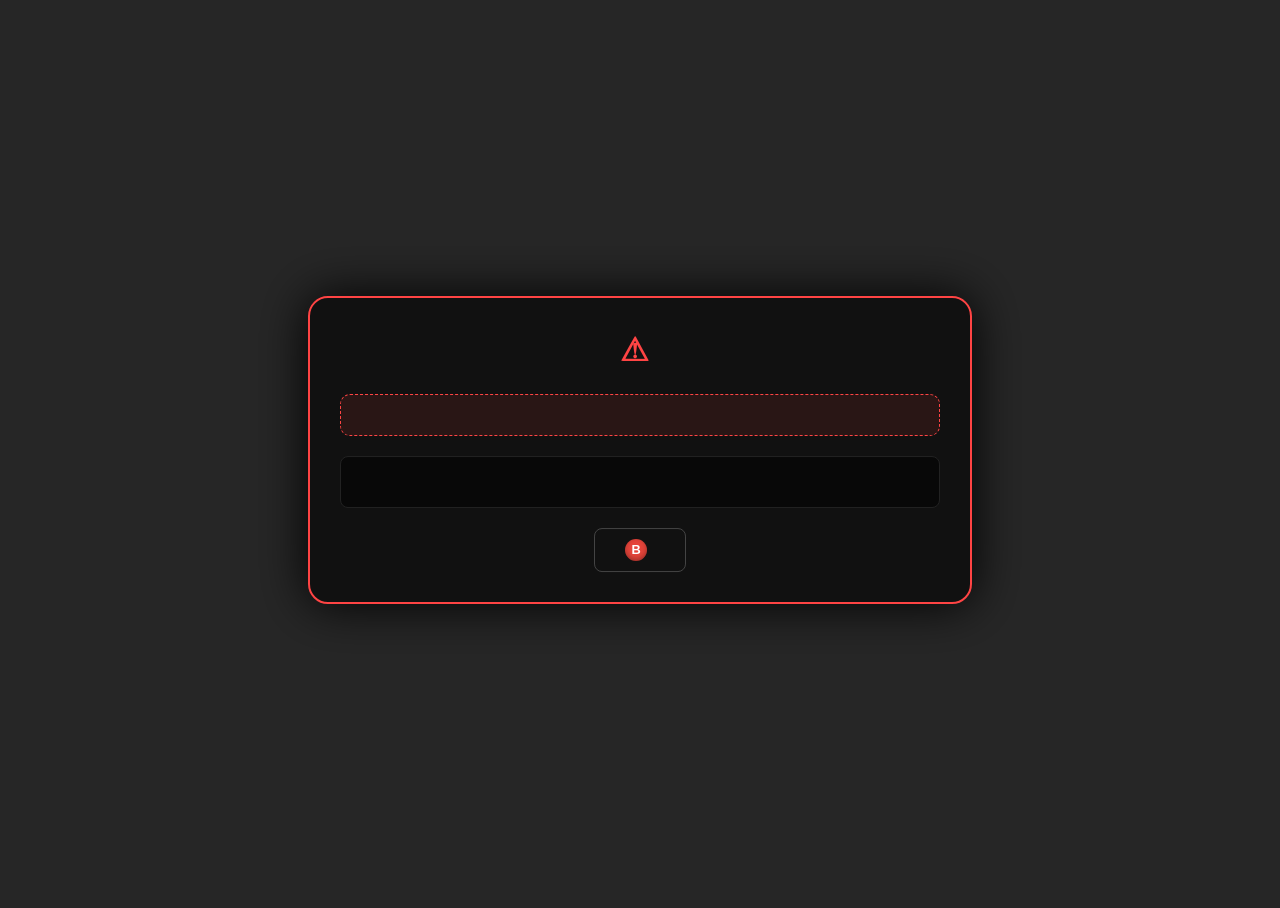
==== Source/NEX-Metro/index.html @ 8aedc230 "Add files via upload" ====
<!DOCTYPE html>
<html lang="en" dir="ltr"> <head>
    <meta charset="UTF-8">
    <meta name="viewport" content="width=device-width, initial-scale=1.0">
    <title>Xenia Dashboard</title>
    
    <link id="theme-stylesheet" rel="stylesheet" href=""> 
    <link href="https://fonts.googleapis.com/css2?family=Tajawal:wght@400;500;700;800&display=swap" rel="stylesheet">
    
    <link href="https://fonts.googleapis.com/css2?family=Source+Sans+3:wght@400;600;700&display=swap" rel="stylesheet">
    <style>
        body, html {
            width: 100%;
            height: 100vh;
            overflow: hidden;
            font-family: 'XBOX', 'Source Sans 3', 'Segoe UI', Tahoma, sans-serif;
            position: relative;
            color: #fff;
        }
    </style>
</head>
<body>
    
    <div class="nxe-dashboard" x-data x-cloak>
        <div id="view-host" x-html="$store.app.currentViewHTML">
        </div>
    </div>
    
    <style>
        [x-cloak] { display: none !important; }
    </style>

    <audio id="select-sound" src="assets/audio/Select B.mp3" preload="auto"></audio>
    <audio id="back-sound" src="assets/audio/Back.mp3" preload="auto"></audio>
    <audio id="focus-sound" src="assets/audio/move.mp3" preload="auto"></audio>
    <audio id="channel-up-sound" src="assets/audio/Page Left.mp3" preload="auto"></audio>
    <audio id="channel-down-sound" src="assets/audio/Page Right.mp3" preload="auto"></audio>
    <audio id="panel-left-sound" src="assets/audio/Select A (Alt).mp3" preload="auto"></audio>
    <audio id="panel-right-sound" src="assets/audio/Select A (Alt).mp3" preload="auto"></audio>
    <audio id="panel-unfold-sound" src="assets/audio/panel-unfold.wav" preload="auto"></audio>
    <audio id="bgm-player" loop></audio>

    <script src="theme.js"></script>
    <script src="app-core://core.js"></script>
    
    <script src="app-core://cdn.min.js"></script>
    

    <div id="guide-overlay" 
     class="nxe-guide-overlay" 
     x-show="$store.app.isGuideOpen" 
     x-transition:enter="transition ease-out duration-300"
     x-transition:enter-start="opacity-0 scale-95"
     x-transition:enter-end="opacity-100 scale-100"
     x-transition:leave="transition ease-in duration-200"
     x-transition:leave-start="opacity-100 scale-100"
     x-transition:leave-end="opacity-0 scale-95"
     style="display: none;">

    <div class="nxe-guide-backdrop"></div>

    <div class="nxe-guide-master">
        
        <div class="nxe-guide-header">
            <div class="nxe-guide-title">XENIA GUIDE</div>
            
            <div class="nxe-gamerpic-container">
                <template x-if="$store.app.userAvatar">
                    <img :src="$store.app.userAvatar" alt="Gamerpic">
                </template>
                <template x-if="!$store.app.userAvatar">
                    <span style="font-size: 11px;">Gamerpic</span>
                </template>
            </div>
            
            <div class="nxe-guide-time" x-text="$store.app.systemTime || '08:38 AM'"></div>
        </div>

        <div class="nxe-blades-container">

            <div class="nxe-blade blade-settings" 
                 :class="{
                    'active': $store.app.guideTabs[$store.app.guideTabIndex].id === 'settings',
                    'is-right': $store.app.guideTabIndex < 0
                 }">
                <div class="nxe-spine"><span x-text="$store.app.t('guide.settings') || 'SETTINGS'"></span></div>
                
                <div class="nxe-content" x-show="$store.app.guideTabs[$store.app.guideTabIndex].id === 'settings'">
                    <ul class="nxe-menu-list scrollable" style="flex: 1; max-height: 250px;">
                        <template x-for="(item, index) in $store.app.settingsMenu" :key="item.id">
                            <li :id="'guide-settings-' + index" 
                                :class="{'selected': $store.app.guideMenuIndex === index}"
                                @click.prevent="$store.actions.selectFocusedItem()">
                                <span x-text="$store.app.t('settings.' + item.id + '_title') || item.name"></span>
                                <template x-if="item.id === 'language'">
                                    <span class="guide-lang-badge" x-text="$store.app.language.toUpperCase()"></span>
                                </template>
                            </li>
                        </template>
                    </ul>
                    <div class="guide-settings-description">
                        <template x-for="(item, index) in $store.app.settingsMenu" :key="'desc-' + item.id">
                            <div x-show="$store.app.guideMenuIndex === index">
                                <h3 x-text="$store.app.t('settings.' + item.id + '_title') || item.name"></h3>
                                <p x-text="$store.app.t('settings.' + item.id + '_desc')"></p>
                            </div>
                        </template>
                    </div>
                </div>
            </div>

            <div class="nxe-blade blade-home" 
                 :class="{
                    'active': $store.app.guideTabs[$store.app.guideTabIndex].id === 'home',
                    'is-right': $store.app.guideTabIndex < 1
                 }">
                <div class="nxe-spine"><span x-text="$store.app.t('guide.home') || 'HOME'"></span></div>
                <div class="nxe-content">
                    <ul class="nxe-menu-list">
                        <li id="guide-home-0" :class="{'selected': $store.app.guideMenuIndex === 0}">
                            <span x-text="$store.app.t('guide.dashboard') || 'XENIA Dashboard'"></span>
                        </li>
                        <li id="guide-home-1" :class="{'selected': $store.app.guideMenuIndex === 1}">
                            <span class="label" x-text="$store.app.t('guide.friend_list') || 'Friend List'"></span>
                        </li>
                        <li id="guide-home-2" :class="{'selected': $store.app.guideMenuIndex === 2}">
                            <span x-text="$store.app.t('guide.shutdown') || 'Shutdown System'"></span>
                        </li>
                    </ul>
                </div>
            </div>

            <div class="nxe-blade blade-games" 
                :class="{
                    'active': $store.app.guideTabs[$store.app.guideTabIndex].id === 'games',
                    'is-right': $store.app.guideTabIndex < 2
                }">
                <div class="nxe-spine"><span x-text="$store.app.t('guide.games') || 'Games'"></span></div>
                <div class="nxe-content">
                    <ul class="nxe-menu-list scrollable">
                        <template x-for="(game, index) in $store.app.gamesList" :key="game.path">
                            <li :id="'guide-game-' + index" :class="{'selected': $store.app.guideMenuIndex === index}">
                                
                                <img :src="($store.app.filteredLibraryGames.find(g => g.titleID === game.titleID)?.iconUrl) || game.coverUrl || 'assets/icons/placeholder.png'" 
                                    style="width: 35px; height: 35px; border-radius: 4px; object-fit: cover; margin-right: 15px; border: 1px solid rgba(0,0,0,0.2);">
                                
                                <span x-text="game.name"></span>
                            </li>
                        </template>
                        <li x-show="$store.app.gamesList.length === 0" style="justify-content:center; border:none; color:#888;">
                            <span x-text="$store.app.t('guide.no_games') || 'No games found'"></span>
                        </li>
                    </ul>
                </div>
            </div>

        </div>

        <div class="nxe-guide-footer">
            <div class="nxe-btn">
                <div class="btn-bubble btn-a">A</div>
                <span x-text="$store.app.t('generic.select') || 'Select'"></span>
            </div>
            <div class="nxe-btn">
                <div class="btn-bubble btn-b">B</div>
                <span x-text="$store.app.t('generic.close') || 'Close'"></span>
            </div>
        </div>

    </div>
</div>

<style>
    
    .shutdown-crt {
        position: fixed;
        top: 0; left: 0; right: 0; bottom: 0;
        background: black;
        opacity: 0;
        pointer-events: none;
        z-index: 9999;
        transition: opacity 0.1s;
    }

    
    .shutdown-active {
        opacity: 1;
        animation: turn-off 0.7s cubic-bezier(0.23, 1, 0.32, 1) forwards;
    }

    @keyframes turn-off {
        0% {
            transform: scale(1, 1.3) translate3d(0, 0, 0);
            -webkit-filter: brightness(1);
            filter: brightness(1);
            opacity: 1;
        }
        60% {
            transform: scale(1, 0.001) translate3d(0, 0, 0);
            -webkit-filter: brightness(10);
            filter: brightness(10);
        }
        100% {
            animation-timing-function: cubic-bezier(0.755, 0.05, 0.855, 0.06);
            transform: scale(0, 0.001) translate3d(0, 0, 0);
            -webkit-filter: brightness(0);
            filter: brightness(0);
        }
    }

    
    @import url('https://fonts.googleapis.com/css2?family=Tajawal:wght@400;500;700;800&display=swap');

    
    html[dir="rtl"] body {
        font-family: 'Tajawal', 'Segoe UI', sans-serif !important;
    }

    
    html[dir="rtl"] .nxe-settings-wrapper,
    html[dir="rtl"] .marketplace-header,
    html[dir="rtl"] .info-card-header {
        flex-direction: row-reverse;
    }

    html[dir="rtl"] .nxe-footer-left {
        right: 50px; left: auto; flex-direction: row-reverse;
    }
    html[dir="rtl"] .nxe-footer-right {
        left: 50px; right: auto;
    }
    html[dir="rtl"] .footer-button {
        flex-direction: row-reverse;
    }
    html[dir="rtl"] .button-icon {
        margin-right: 0; margin-left: 10px;
    }

    
    html[dir="rtl"] .dashboard-drawer,
    html[dir="rtl"] .download-drawer {
        left: -420px; right: auto;
        border-left: none; border-right: 1px solid rgba(255,255,255,0.1);
    }
    html[dir="rtl"] .dashboard-drawer.open,
    html[dir="rtl"] .download-drawer.open {
        transform: translateX(420px);
    }

    
    html[dir="rtl"] .nxe-settings-icon {
        margin-right: 0; margin-left: 15px;
    }

    
    html[dir="rtl"] .search-icon {
        right: 12px; left: auto;
    }
    html[dir="rtl"] .search-box-wrapper input {
        padding: 10px 35px 10px 15px;
    }
    html[dir="rtl"] .rb-hint {
        left: 15px; right: auto;
    }
</style>

<div x-data x-show="$store.app.showX360tidNotify" 
     class="nxe-global-overlay" 
     style="position: fixed; top: 50%; left: 50%; transform: translate(-50%, -50%); z-index: 999999; width: auto; height: auto;">
    
    <div class="nxe-alert-box" 
         :dir="$store.app.language === 'ar' ? 'rtl' : 'ltr'"
         style="background: #111; border: 2px solid #ff4444; width: 600px; padding: 30px; border-radius: 20px; box-shadow: 0 0 0 9999px rgba(0, 0, 0, 0.85), 0 0 50px rgba(0, 0, 0, 1); animation: nxe-page-slide-in 0.3s; color: white; position: relative;">
        
        <h2 style="color: #ff4444; margin-top: 0; display: flex; align-items: center; gap: 12px; justify-content: center;">
            <span style="font-size: 2rem;">⚠</span>
            <span x-html="$store.app.t('scan_tool.title')"></span>
        </h2>
        
        <div style="background: rgba(255, 68, 58, 0.1); border-radius: 10px; padding: 15px; margin-bottom: 20px; border: 1px dashed #ff4444;">
            <p style="margin: 0; font-weight: bold; color: #ff8c00; font-size: 1.1rem; text-align: center;" 
               x-html="$store.app.t('scan_tool.missing')"></p>
            <p style="margin: 10px 0 0 0; font-size: 0.9rem; color: #ccc; text-align: center; line-height: 1.6;"
               x-html="$store.app.t('scan_tool.desc')"></p>
        </div>

        <div style="margin: 15px 0; background: #080808; padding: 25px 20px; border-radius: 8px; border: 1px solid #222; text-align: center;">
            
            <template x-if="$store.app.x360tidDownloadState === 'idle' || $store.app.x360tidDownloadState === 'error'">
                <div>
                    <div x-show="$store.app.x360tidDownloadState === 'error'" style="color: #e5443a; margin-bottom: 15px; font-weight: bold;" x-html="$store.app.t('scan_tool.fail')"></div>
                    
                    <button @click="$store.actions.downloadX360tid()" 
                            style="background: #90c31d; color: black; border: none; padding: 12px 30px; border-radius: 10px; cursor: pointer; font-weight: bold; font-size: 1.1rem; box-shadow: 0 4px 15px rgba(144, 195, 29, 0.3); display: flex; align-items: center; justify-content: center; gap: 12px; margin: 0 auto; transition: transform 0.1s;">
                        <span style="background: #f2c40e; color: black; border-radius: 50%; width: 26px; height: 26px; display: inline-flex; align-items: center; justify-content: center; font-size: 0.9rem; font-weight: bold; box-shadow: inset 0 -2px 5px rgba(0,0,0,0.3);">Y</span>
                        <span x-html="$store.app.t('scan_tool.auto_btn')"></span>
                    </button>
                </div>
            </template>

            <template x-if="$store.app.x360tidDownloadState === 'downloading'">
                <div style="color: #3a82e5; font-weight: bold; font-size: 1.2rem; display: flex; align-items: center; justify-content: center; gap: 10px; animation: blink-cursor 1s infinite;">
                    <span style="font-size: 1.5rem;">⬇️</span>
                    <span x-html="$store.app.t('scan_tool.downloading')"></span>
                </div>
            </template>

            <template x-if="$store.app.x360tidDownloadState === 'success'">
                <div style="color: #59c853; font-weight: bold; font-size: 1.2rem; display: flex; align-items: center; justify-content: center; gap: 10px;">
                    <span style="font-size: 1.5rem;">✅</span>
                    <span x-html="$store.app.t('scan_tool.success')"></span>
                </div>
            </template>
        </div>

        <div style="display: flex; justify-content: center; margin-top: 20px;">
            <button @click="$store.app.showX360tidNotify = false" 
                    style="background: transparent; color: #888; border: 1px solid #444; padding: 10px 30px; border-radius: 8px; cursor: pointer; font-size: 0.95rem; display: flex; align-items: center; gap: 8px; font-weight: bold; transition: all 0.2s;">
                <span style="background: #e5443a; color: white; border-radius: 50%; width: 22px; height: 22px; display: inline-flex; align-items: center; justify-content: center; font-size: 0.8rem; box-shadow: inset 0 -2px 5px rgba(0,0,0,0.3);">B</span>
                <span x-html="$store.app.t('generic.cancel')"></span>
            </button>
        </div>
    </div>
</div>

    <style>
        .friend-list-overlay {
            position: fixed; 
            top: 0; left: 0; 
            width: 100vw; height: 100vh;
            background: rgba(0, 0, 0, 0.85); 
            backdrop-filter: blur(8px);
            z-index: 99999; 
            display: flex; 
            align-items: center; 
            justify-content: center;
        }
        .friend-list-box {
            width: 600px; 
            background: #1a1a1a; 
            border: 1px solid #333;
            border-radius: 12px; 
            box-shadow: 0 20px 50px rgba(0,0,0,0.9);
            overflow: hidden; 
            display: flex; 
            flex-direction: column;
            direction: ltr; 
            font-family: 'Segoe UI', Tahoma, sans-serif;
        }
        .friend-list-header {
            background: linear-gradient(to right, #6fa01c, #3a3a3a);
            padding: 20px 25px; 
            border-bottom: 1px solid #333;
            display: flex; 
            justify-content: space-between; 
            align-items: center;
        }
        .friend-list-header h3 { margin: 0; color: #fff; font-size: 22px; font-weight: 400; text-shadow: 0 2px 4px rgba(0,0,0,0.5); }
        .friend-list-header span { color: #ffffff; font-size: 14px; font-weight: bold; }
        
        .friend-list-content { padding: 10px; max-height: 400px; overflow-y: auto; background: #151515; }
        
        .friend-item {
            padding: 15px 20px; 
            margin-bottom: 4px; 
            border-radius: 6px;
            display: flex; 
            align-items: center; 
            gap: 15px;
            color: #aaa; 
            cursor: pointer; 
            transition: all 0.15s ease-out;
            border: 1px solid transparent;
        }
        .friend-item.focused {
            background: linear-gradient(to right, #585858, #4c4c4c);
            color: #fff; 
            transform: scale(1.02);
            box-shadow: 0 4px 12px rgba(0,0,0,0.4);
            border-color: rgba(255,255,255,0.2);
            z-index: 10;
        }
        
        .friend-footer {
            padding: 15px 25px; 
            background: #1a1a1a; 
            display: flex; 
            gap: 30px;
            justify-content: flex-end; 
            border-top: 1px solid #333;
        }
        .friend-footer div { display: flex; align-items: center; gap: 8px; font-size: 14px; color: #eee; font-weight: 600; }
        .friend-btn-icon { width: 20px; height: 20px; border-radius: 50%; display: flex; align-items: center; justify-content: center; font-size: 11px; font-weight: bold; color: white; box-shadow: 0 2px 4px rgba(0,0,0,0.5);}
        .friend-btn-icon.y { background: #f2c40e; color: #000; }
        .friend-btn-icon.b { background: #e5443a; color: #fff; }

        .keyboard-overlay {
            position: fixed;
            top: 0; left: 0;
            width: 100%; height: 100%;
            background: rgba(0, 0, 0, 0.85);
            backdrop-filter: blur(15px);
            z-index: 20000;
            display: none;
            align-items: center;
            justify-content: center;
            opacity: 0;
            transition: opacity 0.3s ease;
        }

        .keyboard-overlay.open {
            display: flex;
            opacity: 1;
        }

        .xbox-kb-wrapper {
            width: 900px;
            background: rgba(255, 255, 255, 0.05);
            border: 1px solid rgba(255, 255, 255, 0.1);
            border-radius: 20px;
            padding: 30px;
            box-shadow: 0 25px 50px rgba(0,0,0,0.5);
            position: relative;
        }

        .kb-top-label {
            font-size: 1.4rem;
            color: #fff;
            margin-bottom: 20px;
            text-transform: uppercase;
            letter-spacing: 2px;
            font-weight: bold;
            text-align: center;
        }

        .xbox-kb-input-row {
            background: rgba(0, 0, 0, 0.4);
            border: 2px solid rgba(255, 255, 255, 0.2);
            border-radius: 10px;
            padding: 15px 20px;
            margin-bottom: 30px;
            display: flex;
            align-items: center;
            position: relative;
            height: 60px;
        }

        .xbox-kb-input {
            background: transparent;
            border: none;
            color: white;
            font-size: 1.5rem;
            width: 100%;
            outline: none;
            font-family: 'Segoe UI', Tahoma, Geneva, Verdana, sans-serif;
        }

        .input-cursor {
            position: absolute;
            width: 3px;
            height: 30px;
            background-color: #90c31d;
            box-shadow: 0 0 10px #90c31d;
            animation: blink-cursor 0.8s infinite;
        }

        @keyframes blink-cursor {
            0%, 100% { opacity: 1; }
            50% { opacity: 0; }
        }

        .xbox-kb-main-body { display: flex; gap: 20px; justify-content: space-between; }
        .kb-col { display: flex; flex-direction: column; gap: 15px; }
        .center-col { flex: 1; }

        .keys-grid-tight { display: flex; flex-direction: column; gap: 8px; }
        .keys-row-tight { display: flex; justify-content: center; gap: 8px; }

        .xbox-key-tight {
            width: 55px; height: 55px;
            background: rgba(255, 255, 255, 0.1);
            border-radius: 8px;
            display: flex; align-items: center; justify-content: center;
            color: white; font-size: 1.2rem;
            transition: all 0.2s;
            cursor: pointer;
            border-bottom: 3px solid rgba(0,0,0,0.3);
        }

        .xbox-key-tight.focused {
            background: #fff; color: #000;
            transform: scale(1.1);
            box-shadow: 0 0 20px rgba(255,255,255,0.4);
            z-index: 10;
        }

        .side-btn {
            background: rgba(255, 255, 255, 0.05);
            padding: 15px; border-radius: 12px;
            text-align: center; min-width: 100px;
            border: 1px solid rgba(255, 255, 255, 0.1);
        }

        .side-btn.active-state { background: #90c31d; color: black; }

        .bottom-actions-row { display: flex; justify-content: center; gap: 40px; margin-top: 25px; }

        .wide-action-btn { display: flex; align-items: center; gap: 10px; color: #ccc; font-size: 0.9rem; }
        .footer-item { display: flex; align-items: center; gap: 10px; color: #ccc; font-size: 0.9rem; }

        .circle-icon {
            width: 28px; height: 28px; border-radius: 50%;
            display: flex; align-items: center; justify-content: center;
            color: white; font-weight: bold; font-size: 0.8rem;
            box-shadow: inset 0 -2px 5px rgba(0,0,0,0.3);
        }

        .blue { background: #3a82e5; }
        .yellow { background: #f2c40e; color: #ffffff; }
        .green-small { background: #59c853; }
        .red-small { background: #e5443a; }

        .done-btn-container {
            background: #90c31d; color: #000; padding: 20px;
            border-radius: 12px; text-align: center; cursor: pointer;
            margin-top: auto; font-weight: bold;
        }

        .kb-black-footer {
            margin-top: 30px; border-top: 1px solid rgba(255, 255, 255, 0.1);
            padding-top: 15px; display: flex; justify-content: center; gap: 30px;
        }
    </style>

    <div class="friend-list-overlay" x-show="$store.app.isFriendsOverlayOpen" x-transition.opacity style="display: none;">
        
        <!-- الواجهة العادية لقائمة الأصدقاء -->
        <template x-if="!$store.app.isKeyboardOpen">
            <div class="friend-list-box">
                <div class="friend-list-header">
                    <h3 x-text="$store.app.t('guide.friend_list') || 'Friend List'"></h3>
                    <span x-text="$store.app.friendsList.length + ' Friends'"></span>
                </div>
                
                <div class="friend-list-content custom-scrollbar">
                    <div x-show="$store.app.friendsList.length === 0" style="text-align: center; color: #888; padding: 40px 20px;">
                        <div style="font-size: 40px; margin-bottom: 10px; opacity: 0.5;">🎮</div>
                        <!-- التعديل هنا: استخدام x-html لدعم التنسيق الداخلي (مثل الخط العريض وسطر جديد) -->
                        <div x-html="$store.app.t('guide.friends_empty') || `No friends added yet.<br>Press <b>Y</b> to add a friend's XUID.`"></div>
                    </div>

                    <template x-for="(friend, index) in $store.app.friendsList" :key="index">
                        <div 
                            class="friend-item" 
                            :class="{'focused': $store.app.focusedFriendIndex === index}"
                            @click="$store.app.focusedFriendIndex = index"
                        >
                            <div style="width: 45px; height: 45px; background: #333; border-radius: 50%; display: flex; align-items: center; justify-content: center; border: 2px solid #555; font-size: 20px; box-shadow: inset 0 2px 4px rgba(0,0,0,0.5);">
                                👤
                            </div>
                            
                            <div style="display: flex; flex-direction: column; flex: 1;">
                                <span style="font-size: 18px; font-weight: bold; color: #fff; text-shadow: 0 1px 2px rgba(0,0,0,0.5);" x-text="friend.name"></span>
                                <span style="font-size: 13px; color: #aaa; font-family: 'Consolas', monospace; margin-top: 2px;" x-text="'XUID: ' + friend.xuid"></span>
                            </div>
                            
                            <span style="background: rgba(89, 200, 83, 0.2); border: 1px solid rgba(89, 200, 83, 0.4); color: #59c853; padding: 4px 8px; border-radius: 4px; font-size: 11px; font-weight: bold; letter-spacing: 1px;">NETPLAY</span>
                        </div>
                    </template>
                </div>

                <div class="friend-footer">
                    <!-- التعديل هنا: ربط الأزرار بقاموس الترجمة -->
                    <div><span class="friend-btn-icon y">Y</span> <span x-text="$store.app.t('generic.add') || 'Add'"></span></div>
                    <div><span class="friend-btn-icon x" style="background: #3a82e5; color: #fff;">X</span> <span x-text="$store.app.t('generic.edit') || 'Edit'"></span></div>
                    <div><span class="friend-btn-icon start" style="background: #9e9e9e; color: #333;">☰</span> <span x-text="$store.app.t('generic.delete') || 'Delete'"></span></div>
                    <div><span class="friend-btn-icon b">B</span> <span x-text="$store.app.t('generic.close') || 'Close'"></span></div>
                </div>
            </div>
        </template>

        <!-- لوحة المفاتيح المدمجة مع الأصدقاء -->
        <template x-if="$store.app.isKeyboardOpen">
            <div class="xbox-kb-wrapper">
                <!-- التعديل هنا: عنوان متغير ومترجم بناءً على المطلوب إدخاله (XUID أو Name) -->
                <div class="kb-top-label" x-text="$store.app.keyboardMode === 'add_friend_xuid' ? ($store.app.t('guide.enter_xuid') || 'Enter Friend XUID (16 Characters)') : ($store.app.t('guide.enter_name') || 'Enter Friend Name')"></div>
                
                <div class="xbox-kb-input-row">
                    <input type="text" class="xbox-kb-input" 
                        :value="$store.app.keyboardMode === 'add_friend_xuid' ? $store.app.friendInputXuid : $store.app.friendInputName" readonly>
                    <div class="input-cursor" id="kb-cursor-indicator"></div>
                </div>
                
                <div class="xbox-kb-main-body">
                    <div class="kb-col side-col left">
                        <div class="side-btn" @click="$store.actions.moveTextCursor(-1)"><div class="btn-icon-visual lb-shape">◀ LB</div><span class="btn-label" x-text="$store.app.t('generic.left') || 'Left'"></span></div>
                        <div class="side-btn" :class="{'active-state': $store.app.isSymbols}" @click="$store.actions.handleKeyboardSpecial('SYMBOLS')"><div class="btn-icon-visual lt-shape">LT</div><span class="btn-label" x-text="$store.app.t('generic.symbols') || 'Symbols'"></span></div>
                        <div class="side-btn" :class="{'active-state': $store.app.isCaps}" @click="$store.actions.handleKeyboardSpecial('CAPS')"><div class="btn-icon-visual stick-shape">L3</div><span class="btn-label" x-text="$store.app.t('generic.caps') || 'Caps'"></span></div>
                    </div>
                    <div class="kb-col center-col">
                        <div class="keys-grid-tight">
                            <template x-for="(row, rIndex) in $store.app.currentKeys" :key="rIndex">
                                <div class="keys-row-tight">
                                    <template x-for="(key, cIndex) in row" :key="cIndex">
                                        <div class="xbox-key-tight" :class="{'focused': $store.app.keyboardRow === rIndex && $store.app.keyboardCol === cIndex}" @click="$store.app.keyboardRow = rIndex; $store.app.keyboardCol = cIndex; $store.actions.pressKeyboardKey()">
                                            <span x-text="key"></span>
                                        </div>
                                    </template>
                                </div>
                            </template>
                        </div>
                        <div class="bottom-actions-row">
                            <div class="wide-action-btn" @click="$store.actions.handleKeyboardSpecial('BACKSPACE')"><div class="circle-icon blue">X</div><span x-text="$store.app.t('generic.backspace') || 'Backspace'"></span></div>
                            <div class="wide-action-btn" @click="$store.actions.handleKeyboardSpecial('SPACE')"><div class="circle-icon yellow">Y</div><span x-text="$store.app.t('generic.space') || 'Space'"></span></div>
                        </div>
                    </div>
                    <div class="kb-col side-col right">
                        <div class="side-btn" @click="$store.actions.moveTextCursor(1)"><div class="btn-icon-visual rb-shape">RB ▶</div><span class="btn-label" x-text="$store.app.t('generic.right') || 'Right'"></span></div>
                        <div class="side-btn" :class="{'active-state': $store.app.isAccents}" @click="$store.actions.handleKeyboardSpecial('ACCENTS')"><div class="btn-icon-visual rt-shape">RT</div><span class="btn-label" x-text="$store.app.t('generic.accents') || 'Accents'"></span></div>
                        <div class="done-btn-container" @click="$store.actions.handleKeyboardSpecial('DONE')"><div class="play-icon-circle">▶</div><span x-text="$store.app.t('generic.done') || 'Done'"></span></div>
                    </div>
                </div>
                <div class="kb-black-footer">
                    <div class="footer-item"><div class="circle-icon green-small">A</div> <span x-text="$store.app.t('generic.select') || 'Select'"></span></div>
                    <!-- إغلاق الكيبورد بدلاً من إغلاق النافذة بالكامل -->
                    <div class="footer-item" @click="$store.app.isKeyboardOpen = false"><div class="circle-icon red-small">B</div> <span x-text="$store.app.t('generic.cancel') || 'Cancel'"></span></div>
                </div>
            </div>
        </template>

    </div>

</body>
</html>
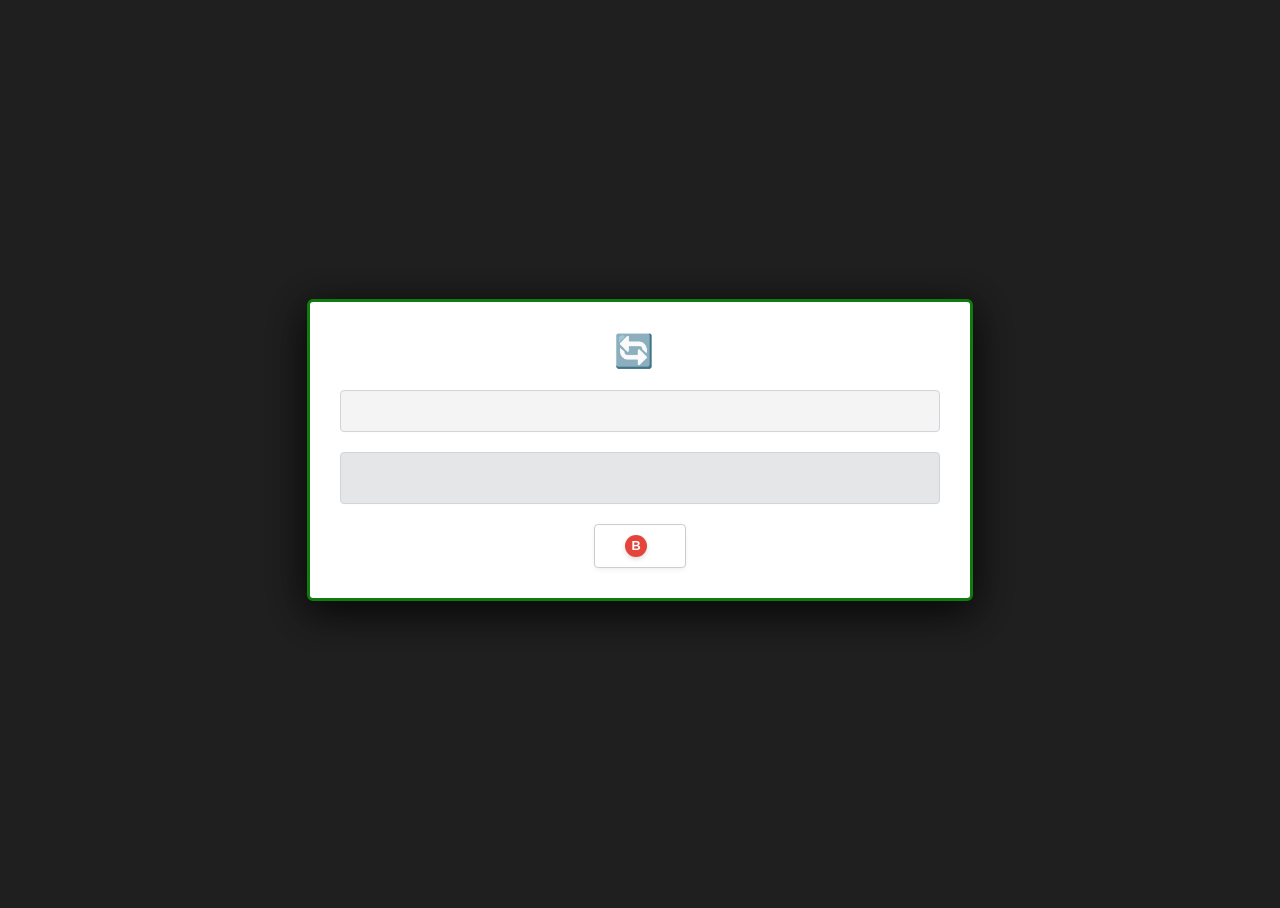
==== commit 9e698002: "Add files via upload" ====
--- a/Source/NEX-Metro/index.html
+++ b/Source/NEX-Metro/index.html
@@ -30,14 +30,14 @@
         [x-cloak] { display: none !important; }
     </style>
 
-    <audio id="select-sound" src="assets/audio/Select B.mp3" preload="auto"></audio>
-    <audio id="back-sound" src="assets/audio/Back.mp3" preload="auto"></audio>
-    <audio id="focus-sound" src="assets/audio/move.mp3" preload="auto"></audio>
-    <audio id="channel-up-sound" src="assets/audio/Page Left.mp3" preload="auto"></audio>
-    <audio id="channel-down-sound" src="assets/audio/Page Right.mp3" preload="auto"></audio>
-    <audio id="panel-left-sound" src="assets/audio/Select A (Alt).mp3" preload="auto"></audio>
-    <audio id="panel-right-sound" src="assets/audio/Select A (Alt).mp3" preload="auto"></audio>
-    <audio id="panel-unfold-sound" src="assets/audio/panel-unfold.wav" preload="auto"></audio>
+    <audio id="select-sound" src="assets/audio/Select.wav" preload="auto"></audio>
+    <audio id="back-sound" src="assets/audio/Back.wav" preload="auto"></audio>
+    <audio id="focus-sound" src="assets/audio/move.wav" preload="auto"></audio>
+    <audio id="channel-up-sound" src="assets/audio/PageLeft.wav" preload="auto"></audio>
+    <audio id="channel-down-sound" src="assets/audio/PageRight.wav" preload="auto"></audio>
+    <audio id="panel-left-sound" src="assets/audio/SliderUp.wav" preload="auto"></audio>
+    <audio id="panel-right-sound" src="assets/audio/SliderDown.wav" preload="auto"></audio>
+    <audio id="panel-unfold-sound" src="assets/audio/Launch.wav" preload="auto"></audio>
     <audio id="bgm-player" loop></audio>
 
     <script src="theme.js"></script>
@@ -268,56 +268,131 @@
      class="nxe-global-overlay" 
      style="position: fixed; top: 50%; left: 50%; transform: translate(-50%, -50%); z-index: 999999; width: auto; height: auto;">
     
+    
     <div class="nxe-alert-box" 
          :dir="$store.app.language === 'ar' ? 'rtl' : 'ltr'"
-         style="background: #111; border: 2px solid #ff4444; width: 600px; padding: 30px; border-radius: 20px; box-shadow: 0 0 0 9999px rgba(0, 0, 0, 0.85), 0 0 50px rgba(0, 0, 0, 1); animation: nxe-page-slide-in 0.3s; color: white; position: relative;">
-        
-        <h2 style="color: #ff4444; margin-top: 0; display: flex; align-items: center; gap: 12px; justify-content: center;">
+         style="background: #ffffff; border: 3px solid #107c10; width: 600px; padding: 30px; border-radius: 6px; box-shadow: 0 0 0 9999px rgba(0, 0, 0, 0.65), 0 10px 40px rgba(0, 0, 0, 0.5); animation: nxe-page-slide-in 0.3s; color: #2c3338; position: relative; font-family: var(--font-family, sans-serif);">
+        
+        
+        <h2 style="color: #107c10; margin-top: 0; display: flex; align-items: center; gap: 12px; justify-content: center; font-weight: 700;">
             <span style="font-size: 2rem;">⚠</span>
             <span x-html="$store.app.t('scan_tool.title')"></span>
         </h2>
         
-        <div style="background: rgba(255, 68, 58, 0.1); border-radius: 10px; padding: 15px; margin-bottom: 20px; border: 1px dashed #ff4444;">
-            <p style="margin: 0; font-weight: bold; color: #ff8c00; font-size: 1.1rem; text-align: center;" 
+        
+        <div style="background: #f4f4f4; border-radius: 4px; padding: 15px; margin-bottom: 20px; border: 1px dashed #1bad1b;">
+            <p style="margin: 0; font-weight: bold; color: #2c3338; font-size: 1.1rem; text-align: center;" 
                x-html="$store.app.t('scan_tool.missing')"></p>
-            <p style="margin: 10px 0 0 0; font-size: 0.9rem; color: #ccc; text-align: center; line-height: 1.6;"
+            <p style="margin: 10px 0 0 0; font-size: 0.95rem; color: #555555; text-align: center; line-height: 1.6;"
                x-html="$store.app.t('scan_tool.desc')"></p>
         </div>
 
-        <div style="margin: 15px 0; background: #080808; padding: 25px 20px; border-radius: 8px; border: 1px solid #222; text-align: center;">
+        
+        <div style="margin: 15px 0; background: #e4e6e8; padding: 25px 20px; border-radius: 4px; border: 1px solid #d0d4d8; text-align: center;">
             
             <template x-if="$store.app.x360tidDownloadState === 'idle' || $store.app.x360tidDownloadState === 'error'">
                 <div>
-                    <div x-show="$store.app.x360tidDownloadState === 'error'" style="color: #e5443a; margin-bottom: 15px; font-weight: bold;" x-html="$store.app.t('scan_tool.fail')"></div>
+                    
+                    <div x-show="$store.app.x360tidDownloadState === 'error'" style="color: #db1f1f; margin-bottom: 15px; font-weight: bold;" x-html="$store.app.t('scan_tool.fail')"></div>
+                    
                     
                     <button @click="$store.actions.downloadX360tid()" 
-                            style="background: #90c31d; color: black; border: none; padding: 12px 30px; border-radius: 10px; cursor: pointer; font-weight: bold; font-size: 1.1rem; box-shadow: 0 4px 15px rgba(144, 195, 29, 0.3); display: flex; align-items: center; justify-content: center; gap: 12px; margin: 0 auto; transition: transform 0.1s;">
-                        <span style="background: #f2c40e; color: black; border-radius: 50%; width: 26px; height: 26px; display: inline-flex; align-items: center; justify-content: center; font-size: 0.9rem; font-weight: bold; box-shadow: inset 0 -2px 5px rgba(0,0,0,0.3);">Y</span>
+                            style="background: #333333; color: white; border: none; padding: 12px 30px; border-radius: 4px; cursor: pointer; font-weight: bold; font-size: 1.1rem; box-shadow: 0 4px 10px rgba(0,0,0,0.15); display: flex; align-items: center; justify-content: center; gap: 12px; margin: 0 auto; transition: transform 0.1s;">
+                        <span style="background: #f2c40e; color: #111; border-radius: 50%; width: 26px; height: 26px; display: inline-flex; align-items: center; justify-content: center; font-size: 0.9rem; font-weight: bold; box-shadow: 0 2px 4px rgba(0,0,0,0.2);">Y</span>
                         <span x-html="$store.app.t('scan_tool.auto_btn')"></span>
                     </button>
                 </div>
             </template>
 
+            
             <template x-if="$store.app.x360tidDownloadState === 'downloading'">
-                <div style="color: #3a82e5; font-weight: bold; font-size: 1.2rem; display: flex; align-items: center; justify-content: center; gap: 10px; animation: blink-cursor 1s infinite;">
+                <div style="color: #107c10; font-weight: bold; font-size: 1.2rem; display: flex; align-items: center; justify-content: center; gap: 10px; animation: blink-cursor 1s infinite;">
                     <span style="font-size: 1.5rem;">⬇️</span>
                     <span x-html="$store.app.t('scan_tool.downloading')"></span>
                 </div>
             </template>
 
+            
             <template x-if="$store.app.x360tidDownloadState === 'success'">
-                <div style="color: #59c853; font-weight: bold; font-size: 1.2rem; display: flex; align-items: center; justify-content: center; gap: 10px;">
+                <div style="color: #107c10; font-weight: bold; font-size: 1.2rem; display: flex; align-items: center; justify-content: center; gap: 10px;">
                     <span style="font-size: 1.5rem;">✅</span>
                     <span x-html="$store.app.t('scan_tool.success')"></span>
                 </div>
             </template>
         </div>
 
+        
         <div style="display: flex; justify-content: center; margin-top: 20px;">
             <button @click="$store.app.showX360tidNotify = false" 
-                    style="background: transparent; color: #888; border: 1px solid #444; padding: 10px 30px; border-radius: 8px; cursor: pointer; font-size: 0.95rem; display: flex; align-items: center; gap: 8px; font-weight: bold; transition: all 0.2s;">
-                <span style="background: #e5443a; color: white; border-radius: 50%; width: 22px; height: 22px; display: inline-flex; align-items: center; justify-content: center; font-size: 0.8rem; box-shadow: inset 0 -2px 5px rgba(0,0,0,0.3);">B</span>
+                    style="background: #ffffff; color: #333333; border: 1px solid #cccccc; padding: 10px 30px; border-radius: 4px; cursor: pointer; font-size: 0.95rem; display: flex; align-items: center; gap: 8px; font-weight: bold; transition: all 0.2s; box-shadow: 0 2px 5px rgba(0,0,0,0.05);">
+                <span style="background: #e5443a; color: white; border-radius: 50%; width: 22px; height: 22px; display: inline-flex; align-items: center; justify-content: center; font-size: 0.8rem; box-shadow: 0 2px 4px rgba(0,0,0,0.15);">B</span>
                 <span x-html="$store.app.t('generic.cancel')"></span>
+            </button>
+        </div>
+    </div>
+</div>
+
+<div x-data x-show="$store.app.showAppUpdateNotify" 
+     class="nxe-global-overlay" 
+     style="position: fixed; top: 50%; left: 50%; transform: translate(-50%, -50%); z-index: 999999; width: auto; height: auto;">
+    
+    
+    <div class="nxe-alert-box" 
+         :dir="$store.app.language === 'ar' ? 'rtl' : 'ltr'"
+         style="background: #ffffff; border: 3px solid #107c10; width: 600px; padding: 30px; border-radius: 6px; box-shadow: 0 0 0 9999px rgba(0, 0, 0, 0.65), 0 10px 40px rgba(0, 0, 0, 0.5); animation: nxe-page-slide-in 0.3s; color: #2c3338; position: relative; font-family: var(--font-family, sans-serif);">
+        
+        
+        <h2 style="color: #107c10; margin-top: 0; display: flex; align-items: center; gap: 12px; justify-content: center; font-weight: 700;">
+            <span style="font-size: 2rem;">🔄</span>
+            <span x-text="$store.app.t('app_update.title')"></span>
+        </h2>
+        
+        
+        <div style="background: #f4f4f4; border-radius: 4px; padding: 15px; margin-bottom: 20px; border: 1px solid #d0d4d8;">
+            <p style="margin: 0; font-weight: bold; color: #2c3338; font-size: 1.1rem; text-align: center;">
+                <span x-text="$store.app.t('app_update.version_prefix')"></span>
+                <span style="color: #1bad1b; font-weight: 700;" x-text="$store.app.newAppVersionFound"></span>
+                <span x-text="$store.app.t('app_update.version_suffix')"></span>
+            </p>
+            <p style="margin: 10px 0 0 0; font-size: 0.95rem; color: #555555; text-align: center; line-height: 1.6;" 
+               x-text="$store.app.t('app_update.description')">
+            </p>
+        </div>
+
+        
+        <div style="margin: 15px 0; background: #e4e6e8; padding: 25px 20px; border-radius: 4px; border: 1px solid #d0d4d8; text-align: center;">
+            
+            <template x-if="$store.app.appUpdateDownloadState === 'idle' || $store.app.appUpdateDownloadState === 'error'">
+                <div>
+                    <div x-show="$store.app.appUpdateDownloadState === 'error'" style="color: #db1f1f; margin-bottom: 15px; font-weight: bold;" x-text="$store.app.t('app_update.failed')"></div>
+                    
+                    
+                    <button @click="$store.actions.startAutoAppUpdate()" 
+                            style="background: #333333; color: white; border: none; padding: 12px 30px; border-radius: 4px; cursor: pointer; font-weight: bold; font-size: 1.1rem; box-shadow: 0 4px 10px rgba(0,0,0,0.15); display: flex; align-items: center; justify-content: center; gap: 12px; margin: 0 auto; transition: transform 0.1s;">
+                        <span style="background: #f2c40e; color: #111; border-radius: 50%; width: 26px; height: 26px; display: inline-flex; align-items: center; justify-content: center; font-size: 0.9rem; font-weight: bold; box-shadow: 0 2px 4px rgba(0,0,0,0.2);">Y</span>
+                        <span x-text="$store.app.t('app_update.update_now')"></span>
+                    </button>
+                </div>
+            </template>
+
+            
+            <template x-if="$store.app.appUpdateDownloadState === 'downloading'">
+                <div style="display: flex; flex-direction: column; align-items: center; gap: 10px;">
+                    <div style="color: #107c10; font-weight: bold; font-size: 1.2rem; display: flex; align-items: center; justify-content: center; gap: 10px; animation: blink-cursor 1s infinite;">
+                        <span style="font-size: 1.5rem;">⬇️</span>
+                        <span x-text="$store.app.t('app_update.downloading')"></span>
+                    </div>
+                    <div style="font-size: 1.5rem; font-weight: bold; color: #2c3338;" x-text="$store.app.appUpdateInfo.percentage + '%'"></div>
+                </div>
+            </template>
+        </div>
+
+        
+        <div style="display: flex; justify-content: center; margin-top: 20px;">
+            <button @click="$store.app.showAppUpdateNotify = false; $store.actions.playSound('back');" 
+                    style="background: #ffffff; color: #333333; border: 1px solid #cccccc; padding: 10px 30px; border-radius: 4px; cursor: pointer; font-size: 0.95rem; display: flex; align-items: center; gap: 8px; font-weight: bold; transition: all 0.2s; box-shadow: 0 2px 5px rgba(0,0,0,0.05);">
+                <span style="background: #e5443a; color: white; border-radius: 50%; width: 22px; height: 22px; display: inline-flex; align-items: center; justify-content: center; font-size: 0.8rem; box-shadow: 0 2px 4px rgba(0,0,0,0.15);">B</span>
+                <span x-text="$store.app.t('app_update.ask_later')"></span>
             </button>
         </div>
     </div>
@@ -348,11 +423,11 @@
             font-family: 'Segoe UI', Tahoma, sans-serif;
         }
         .friend-list-header {
-            background: linear-gradient(to right, #6fa01c, #3a3a3a);
+            background: linear-gradient(to right, #7a7a7a, #3a3a3a);
             padding: 20px 25px; 
             border-bottom: 1px solid #333;
             display: flex; 
-            justify-content: space-between; 
+            justify-content: space-between;
             align-items: center;
         }
         .friend-list-header h3 { margin: 0; color: #fff; font-size: 22px; font-weight: 400; text-shadow: 0 2px 4px rgba(0,0,0,0.5); }
@@ -534,7 +609,7 @@
 
     <div class="friend-list-overlay" x-show="$store.app.isFriendsOverlayOpen" x-transition.opacity style="display: none;">
         
-        <!-- الواجهة العادية لقائمة الأصدقاء -->
+        
         <template x-if="!$store.app.isKeyboardOpen">
             <div class="friend-list-box">
                 <div class="friend-list-header">
@@ -544,8 +619,14 @@
                 
                 <div class="friend-list-content custom-scrollbar">
                     <div x-show="$store.app.friendsList.length === 0" style="text-align: center; color: #888; padding: 40px 20px;">
-                        <div style="font-size: 40px; margin-bottom: 10px; opacity: 0.5;">🎮</div>
-                        <!-- التعديل هنا: استخدام x-html لدعم التنسيق الداخلي (مثل الخط العريض وسطر جديد) -->
+                        <div style="font-size: 40px; margin-bottom: 10px; opacity: 0.5;">
+                             <img src="assets/icons/Console-Xbox.png" class="empty-friends-icon" alt="Gamepad" style="filter: opacity(0.8) 
+                                drop-shadow(1px 0 0 #000) 
+                                drop-shadow(-1px 0 0 #000) 
+                                drop-shadow(0 1px 0 #000) 
+                                drop-shadow(0 -1px 0 #000) !important;">
+                        </div>
+                        
                         <div x-html="$store.app.t('guide.friends_empty') || `No friends added yet.<br>Press <b>Y</b> to add a friend's XUID.`"></div>
                     </div>
 
@@ -570,7 +651,7 @@
                 </div>
 
                 <div class="friend-footer">
-                    <!-- التعديل هنا: ربط الأزرار بقاموس الترجمة -->
+                    
                     <div><span class="friend-btn-icon y">Y</span> <span x-text="$store.app.t('generic.add') || 'Add'"></span></div>
                     <div><span class="friend-btn-icon x" style="background: #3a82e5; color: #fff;">X</span> <span x-text="$store.app.t('generic.edit') || 'Edit'"></span></div>
                     <div><span class="friend-btn-icon start" style="background: #9e9e9e; color: #333;">☰</span> <span x-text="$store.app.t('generic.delete') || 'Delete'"></span></div>
@@ -579,10 +660,10 @@
             </div>
         </template>
 
-        <!-- لوحة المفاتيح المدمجة مع الأصدقاء -->
+        
         <template x-if="$store.app.isKeyboardOpen">
             <div class="xbox-kb-wrapper">
-                <!-- التعديل هنا: عنوان متغير ومترجم بناءً على المطلوب إدخاله (XUID أو Name) -->
+                
                 <div class="kb-top-label" x-text="$store.app.keyboardMode === 'add_friend_xuid' ? ($store.app.t('guide.enter_xuid') || 'Enter Friend XUID (16 Characters)') : ($store.app.t('guide.enter_name') || 'Enter Friend Name')"></div>
                 
                 <div class="xbox-kb-input-row">
@@ -622,7 +703,7 @@
                 </div>
                 <div class="kb-black-footer">
                     <div class="footer-item"><div class="circle-icon green-small">A</div> <span x-text="$store.app.t('generic.select') || 'Select'"></span></div>
-                    <!-- إغلاق الكيبورد بدلاً من إغلاق النافذة بالكامل -->
+                    
                     <div class="footer-item" @click="$store.app.isKeyboardOpen = false"><div class="circle-icon red-small">B</div> <span x-text="$store.app.t('generic.cancel') || 'Cancel'"></span></div>
                 </div>
             </div>
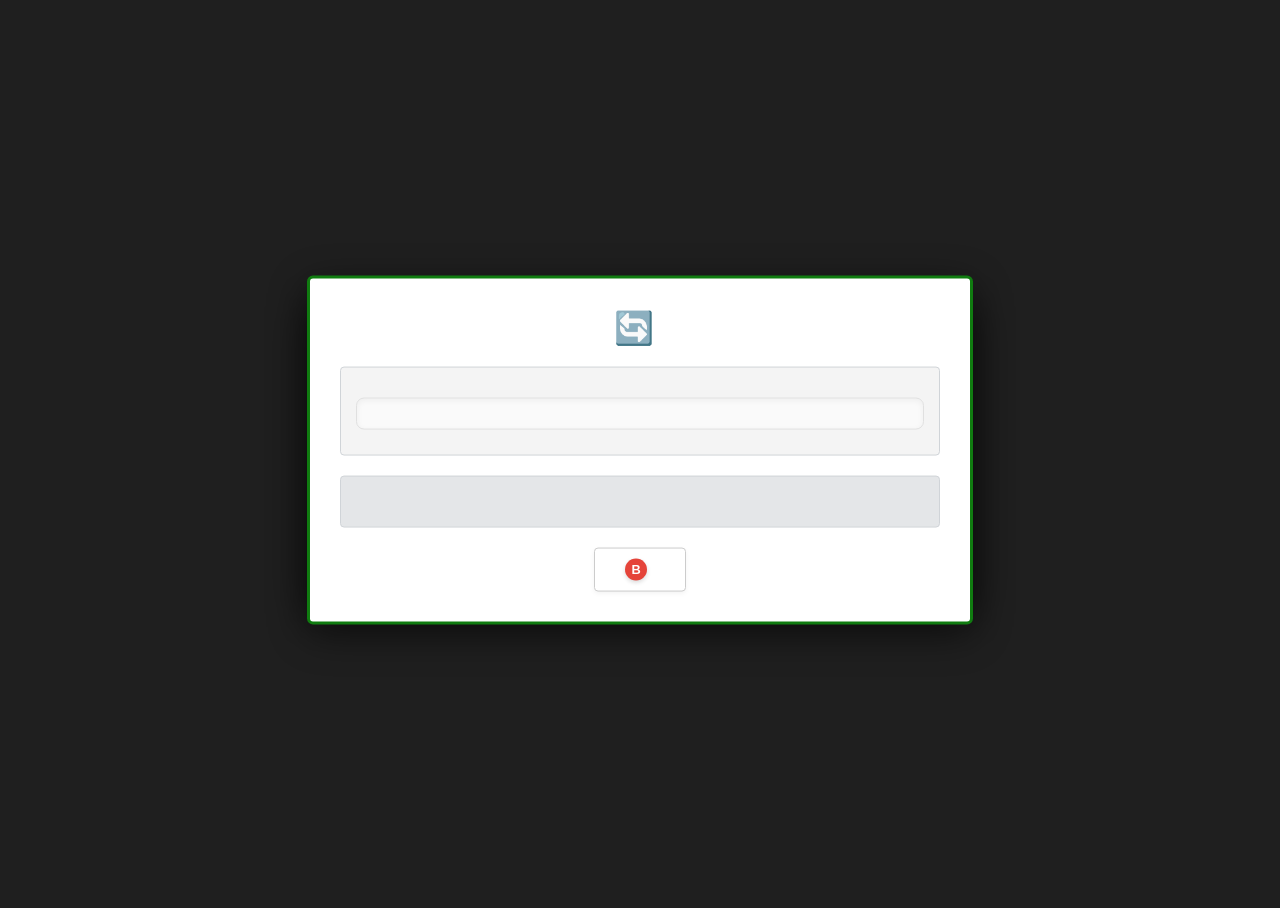
==== commit 600579d3: "Update index.html" ====
--- a/Source/NEX-Metro/index.html
+++ b/Source/NEX-Metro/index.html
@@ -354,7 +354,13 @@
                 <span style="color: #1bad1b; font-weight: 700;" x-text="$store.app.newAppVersionFound"></span>
                 <span x-text="$store.app.t('app_update.version_suffix')"></span>
             </p>
-            <p style="margin: 10px 0 0 0; font-size: 0.95rem; color: #555555; text-align: center; line-height: 1.6;" 
+            <div x-show="$store.app.appUpdateInfo.releaseNotes"
+                 class="nxe-markdown-body"
+                 style="margin-top: 15px; padding: 15px; background: #fafafa; border-radius: 8px; border: 1px solid #e0e0e0; box-shadow: inset 0 2px 6px rgba(0,0,0,0.05); max-height: 160px; overflow-y: auto;"
+                 x-html="$store.app.parseMarkdown($store.app.appUpdateInfo.releaseNotes)">
+            </div>
+
+            <p x-show="!$store.app.appUpdateInfo.releaseNotes" style="margin: 10px 0 0 0; font-size: 0.9rem; color: #ccc; text-align: center; line-height: 1.6;" 
                x-text="$store.app.t('app_update.description')">
             </p>
         </div>
@@ -605,6 +611,28 @@
             margin-top: 30px; border-top: 1px solid rgba(255, 255, 255, 0.1);
             padding-top: 15px; display: flex; justify-content: center; gap: 30px;
         }
+                .nxe-markdown-body {
+            font-size: 0.95rem;
+            color: #333333;
+            line-height: 1.5;
+            direction: auto;
+            text-align: start; 
+        }
+        .nxe-markdown-body > *:first-child { margin-top: 0 !important; }
+        .nxe-markdown-body > *:last-child { margin-bottom: 0 !important; }
+
+        .nxe-markdown-body h1 { font-size: 1.3rem; color: #000000; margin: 0 0 8px 0; border-bottom: 1px solid #dddddd; padding-bottom: 5px; }
+        .nxe-markdown-body h2 { font-size: 1.1rem; color: #000000; margin: 12px 0 5px 0; }
+        .nxe-markdown-body h3 { font-size: 1rem; color: #000000; margin: 10px 0 5px 0; }
+        .nxe-markdown-body ul { padding-inline-start: 20px; margin: 5px 0 10px 0; }
+        .nxe-markdown-body li { margin-bottom: 4px; }
+        .nxe-markdown-body strong { color: #000; font-weight: 800; }
+        .nxe-markdown-body .nxe-md-hr { border: 0; border-top: 1px dashed #cccccc; margin: 12px 0; }
+
+        .nxe-markdown-body::-webkit-scrollbar { width: 6px; }
+        .nxe-markdown-body::-webkit-scrollbar-track { background: #f0f0f0; border-radius: 10px; }
+        .nxe-markdown-body::-webkit-scrollbar-thumb { background: #bbbbbb; border-radius: 10px; }
+        .nxe-markdown-body::-webkit-scrollbar-thumb:hover { background: #999999; }
     </style>
 
     <div class="friend-list-overlay" x-show="$store.app.isFriendsOverlayOpen" x-transition.opacity style="display: none;">
@@ -712,4 +740,4 @@
     </div>
 
 </body>
-</html>+</html>
